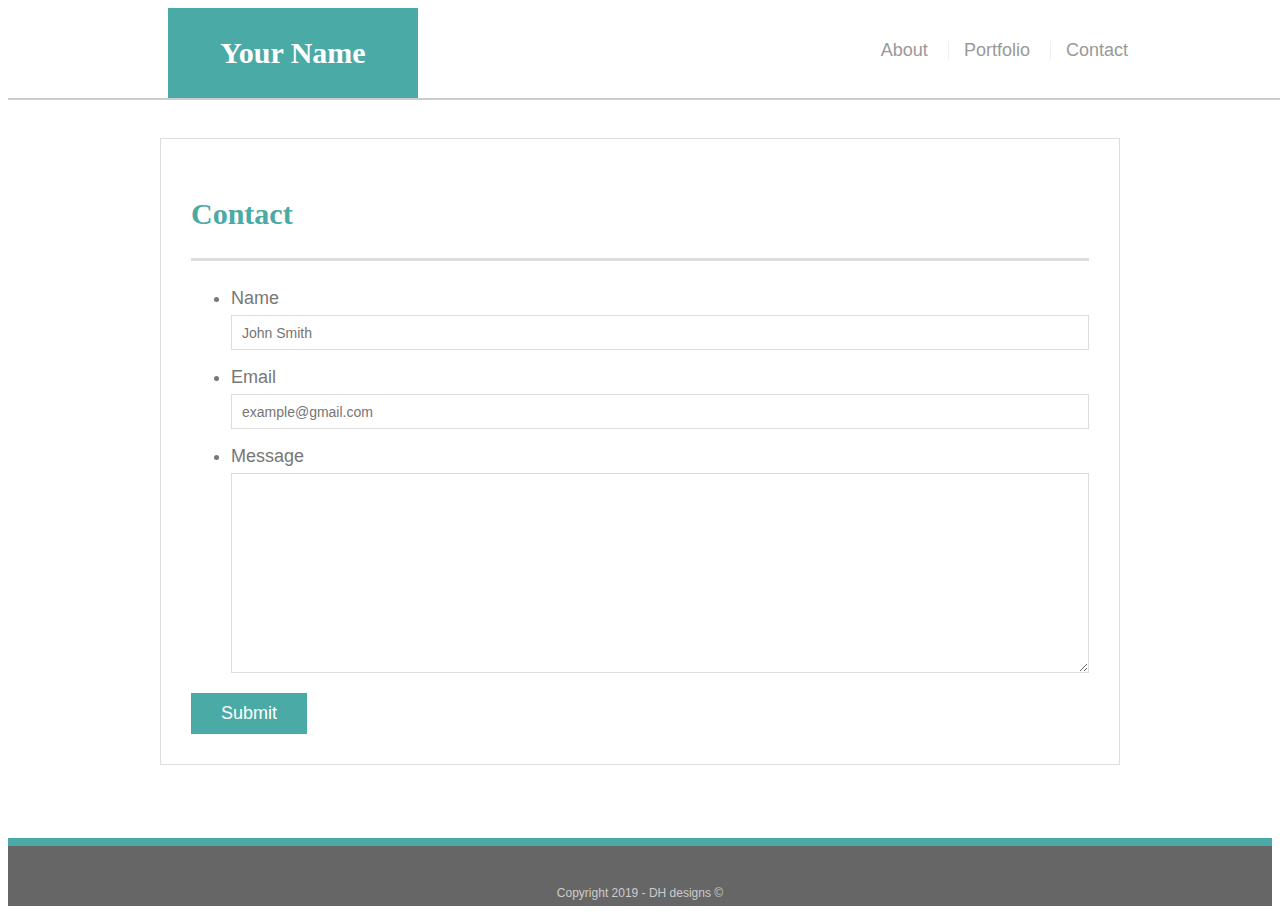
==== contact.html @ ad3ab128 "deleted old files.. imported newly updated Basic-portfolio files." ====
<!doctype html>
<html lang="en-us">

<head>
  <meta charset="UTF-8">
  <title>Contact | Your Name</title>
  <link rel="stylesheet" type="text/css" href="assets/css/style.css">
</head>

<body>

  <header id="masthead">
    <div class="container">
      <a href="index.html" id="logo">Your Name</a>
      <nav>
        <a href="index.html">About</a>
        <a href="portfolio.html">Portfolio</a>
        <a href="contact.html">Contact</a>
      </nav>
    </div>
  </header>

  <div id="main-container" class="container">
    <section class="main-section">
      <h1>Contact</h1>

      <form id="contact-form">
        <ul>
          <li>
            <label for="name">Name</label>
            <input type="text" id="name" name="name" placeholder="John Smith" required="required">
          </li>
          <li>
            <label for="email">Email</label>
            <input type="email" id="email" name="email" placeholder="example@gmail.com" required="required">
          </li>
          <li>
            <label for="message">Message</label>
            <textarea id="message" name="message" required="required"></textarea>
          </li>
        </ul>
        <input type="submit">
      </form>

    </section>

  </div>

  <footer>
    <div class="container">
      Copyright 2019 - DH designs &copy; 
    </div>
  </footer>
</body>

</html>
---- assets/css/style.css ----
body {
    font-family: Arial, "Helvetica Neue", Helvetica, sans-serif;
    font-size: 18px;
    line-height: 34px;
    color: #777777;
    background: url("../images/concrete_seamless.png");
  }
  
  * {
    box-sizing: border-box;
  }
  
  /* general */
  
  .container {
    width: 100%;
    max-width: 960px;
    margin: 0 auto;
    clear: both;
  }
  
  h1,
  h2,
  h3,
  p {
    margin-bottom: 20px;
  }
  
  p:last-child {
    margin-bottom: 0;
  }
  
  h1,
  h2,
  h3 {
    font-family: Georgia, Times, "Times New Roman", serif;
    font-weight: 700;
    color: #4aaaa5;
  }
  
  h1 {
    padding-bottom: 20px;
    font-size: 30px;
    line-height: 49px;
    border-bottom: 3px solid #dddddd;
  }
  
  h2,
  h3 {
    font-size: 22px;
  }
  
  /* header */
  
  #masthead {
    position: fixed;
    z-index: 99;
    width: 100%;
    margin: 0 0 30px;
    overflow: auto;
    color: #ffffff;
    background: #ffffff;
    border-bottom: 2px solid #cccccc;
  }
  
  #logo {
    float: left;
    width: 250px;
    height: 90px;
    font-family: Georgia, Times, "Times New Roman", serif;
    font-size: 30px;
    font-weight: 700;
    line-height: 90px;
    color: #ffffff;
    text-align: center;
    text-decoration: none;
    background: #4aaaa5;
  }
  
  nav {
    float: right;
    margin-top: 25px;
  }
  
  nav a {
    display: inline-block;
    padding-left: 15px;
    margin-left: 15px;
    line-height: 18px;
    color: #999;
    text-decoration: none;
    border-left: 1px solid #efefef;
  }
  
  nav a:first-child {
    border-left: 0 none;
  }
  
  /* footer */
  
  footer {
    padding: 30px 0;
    clear: both;
    font-size: 12px;
    color: #ffffff;
    color: #cccccc;
    text-align: center;
    background: #666666;
    border-top: 8px solid #4aaaa5;
    height: 50px;
  }
  
  h3, h2 {
    padding-bottom: 20px;
    margin-bottom: 15px;
    line-height: 22px;
    border-bottom: 2px solid #eeeeee;
  }
  
  /* main */
  
  #main-container {
    padding-top: 130px;
    min-height: calc(100vh - 70px);
  }
  
  .main-section {
    float: left;
    width: 100%;
    max-width: 960px;
    padding: 30px;
    margin: 0 0 40px;
    background: #ffffff;
    border: 1px solid #dddddd;
  }
  
  /* portfolio page */
  
  .work {
    position: relative;
    float: left;
    width: 274px;
    margin: 20px 0 25px;
    overflow: auto;
  }
  
  .work:nth-child(even) {
    margin-right: 40px;
  }
  
  .work img {
    width: 100%;
    border: 0 none;
    opacity: 0.8;
  }
  
  .work h3 {
    position: absolute;
    bottom: 20px;
    width: 100%;
    padding: 15px;
    margin-bottom: 0;
    font-weight: 300;
    line-height: 30px;
    color: #ffffff;
    text-align: center;
    background: #4aaaa5;
    border-bottom: 0;
  }
  
  .auth-image {
    float: left;
    width: 200px;
    height: auto;
    margin-top: 10px;
    margin-right: 25px;
  }
  
  /* contact page */
  
  #contact-form ul {
    margin-bottom: 20px;
  }
  
  #contact-form li {
    margin-bottom: 10px;
  }
  
  label,
  input[type=text],
  input[type=email],
  textarea {
    display: block;
    width: 100%;
  }
  
  input[type=text],
  input[type=email],
  textarea {
    height: 35px;
    padding: 0 10px;
    font-size: 14px;
    border: 1px solid #dddddd;
  }
  
  textarea {
    height: 200px;
  }
  
  input[type=submit] {
    padding: 10px 30px;
    font-size: 18px;
    color: #ffffff;
    cursor: pointer;
    background: #4aaaa5;
    border: 0 none;
  }
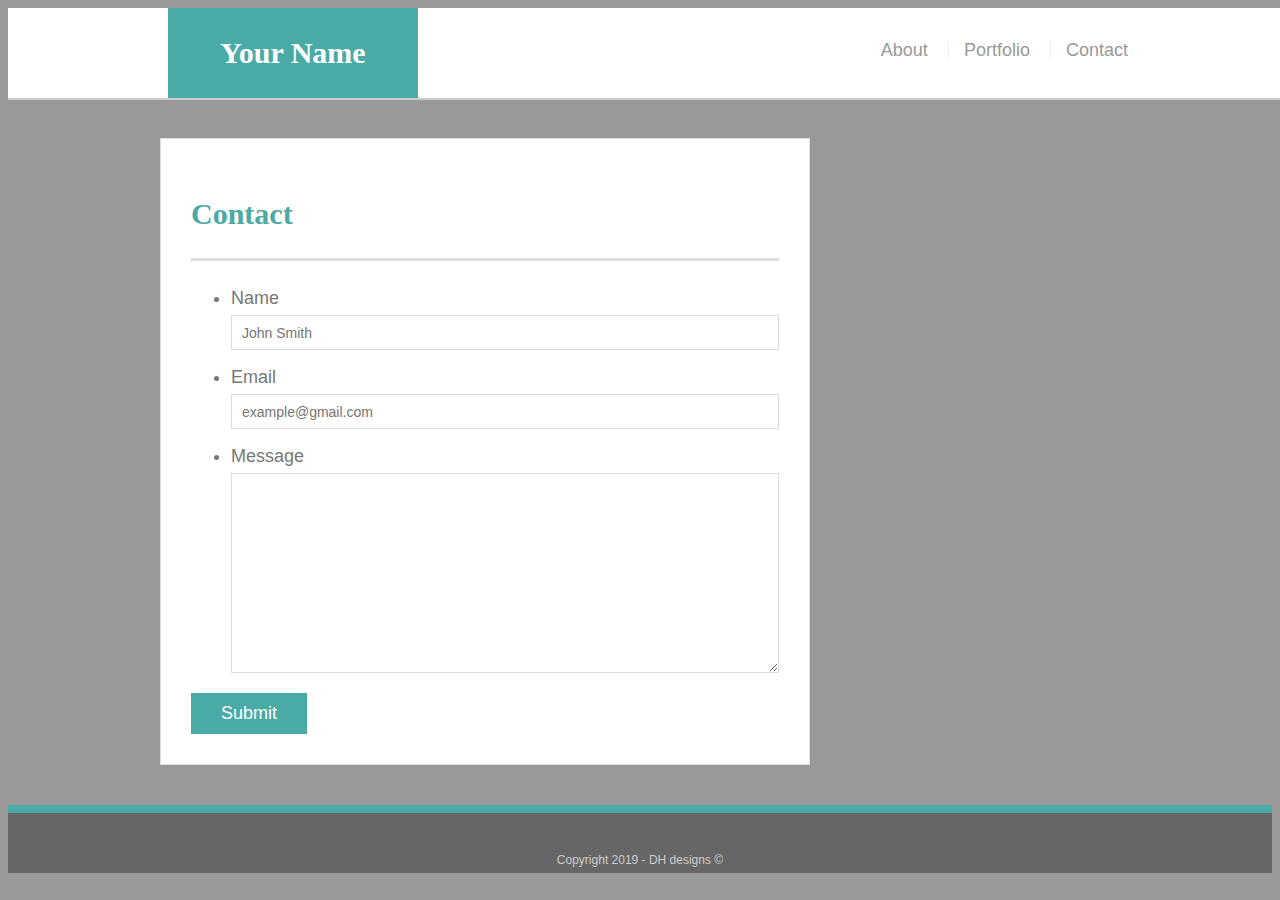
==== commit a60f9308: "more tweaks to the styles...." ====
--- a/contact.html
+++ b/contact.html
@@ -8,44 +8,44 @@
 </head>
 
 <body>
+  <div class="wrapper">
+    <header id="masthead">
+      <div class="container">
+        <a href="index.html" id="logo">Your Name</a>
+        <nav>
+          <a href="index.html">About</a>
+          <a href="portfolio.html">Portfolio</a>
+          <a href="contact.html">Contact</a>
+        </nav>
+      </div>
+    </header>
 
-  <header id="masthead">
-    <div class="container">
-      <a href="index.html" id="logo">Your Name</a>
-      <nav>
-        <a href="index.html">About</a>
-        <a href="portfolio.html">Portfolio</a>
-        <a href="contact.html">Contact</a>
-      </nav>
-    </div>
-  </header>
+    <main class="container">
+      <section class="main-section">
+        <h1>Contact</h1>
 
-  <div id="main-container" class="container">
-    <section class="main-section">
-      <h1>Contact</h1>
+        <form id="contact-form">
+          <ul>
+            <li>
+              <label for="name">Name</label>
+              <input type="text" id="name" name="name" placeholder="John Smith" required="required">
+            </li>
+            <li>
+              <label for="email">Email</label>
+              <input type="email" id="email" name="email" placeholder="example@gmail.com" required="required">
+            </li>
+            <li>
+              <label for="message">Message</label>
+              <textarea id="message" name="message" required="required"></textarea>
+            </li>
+          </ul>
+          <input type="submit">
+        </form>
 
-      <form id="contact-form">
-        <ul>
-          <li>
-            <label for="name">Name</label>
-            <input type="text" id="name" name="name" placeholder="John Smith" required="required">
-          </li>
-          <li>
-            <label for="email">Email</label>
-            <input type="email" id="email" name="email" placeholder="example@gmail.com" required="required">
-          </li>
-          <li>
-            <label for="message">Message</label>
-            <textarea id="message" name="message" required="required"></textarea>
-          </li>
-        </ul>
-        <input type="submit">
-      </form>
+      </section>
 
-    </section>
-
+    </main>
   </div>
-
   <footer>
     <div class="container">
       Copyright 2019 - DH designs &copy; 
--- a/assets/css/style.css
+++ b/assets/css/style.css
@@ -3,7 +3,7 @@
     font-size: 18px;
     line-height: 34px;
     color: #777777;
-    background: url("../images/concrete_seamless.png");
+    background-color: #999;
   }
   
   * {
@@ -134,6 +134,46 @@
     border: 1px solid #dddddd;
   }
   
+
+  .sidebar {
+      float: right;
+      width: 100%;
+      max-width: 270px;
+    
+      /* Box-model */
+      padding: 30px;
+    
+      /* Positioning */
+      margin-bottom: 20px;
+      background: #fff;
+    
+      /* Visual */
+      border: 1px solid #ddd;
+  }
+
+  main {
+    padding-top: 130px;
+  }
+  
+  .main-section {
+    float: left;
+    width: 100%;
+    max-width: 650px;
+  
+    /* Box-model */
+    padding: 30px;
+  
+    /* Positioning */
+    margin: 0 0 40px;
+    background: #fff;
+  
+    /* Visual */
+    border: 1px solid #ddd;
+  }
+  
+  
+
+
   /* portfolio page */
   
   .work {
@@ -215,4 +255,79 @@
     background: #4aaaa5;
     border: 0 none;
   }
-  +  
+  @media only screen and (max-width:980px) {
+    nav {
+      margin-right: 5px;
+      
+    }
+
+    .main-section{
+
+      width: 100%;
+      max-width: 700px;
+
+    }
+    body {
+      background-color: aquamarine;
+    }
+  }
+  
+  @media only screen and (max-width:768px) {
+    nav {
+      margin-right: 5px;
+      
+    }
+
+    main {
+
+      overflow: auto;
+    }
+
+    main.container {
+      margin-top: 5px;
+      width: 100%;
+    }
+
+    .auth-image {
+      width: 50%;
+    }
+    body {
+      background-color: red;
+    }
+  }
+
+  @media only screen and (max-width:640px) {
+
+    #masthead {
+      position: static;
+      margin-bottom: 5px;
+    }
+
+    header.container {
+
+      padding: 0;
+    }
+
+    #logo,
+    .work,
+    .auth-image {
+      width: 100%;
+    }
+
+    main.container {
+      padding-top: 0;
+      width: 100%;
+    }
+
+    nav {
+
+      text-align: center;
+      width: 100%;
+      margin: 15px, 0;
+    }
+  
+    body {
+      background-color: burlywood;
+    }
+  }